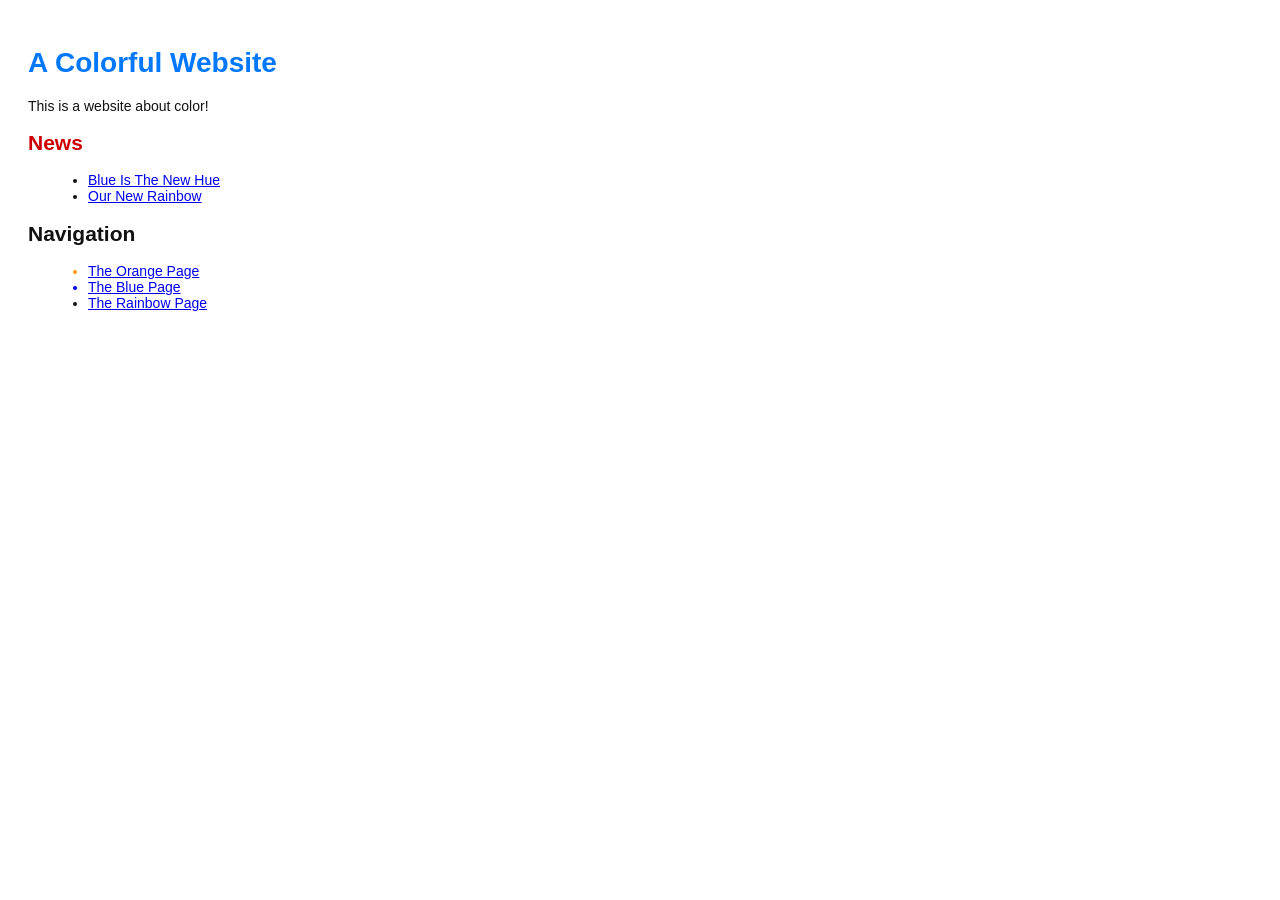
==== index.html @ 93a36b44 "Merge branch 'crazy'" ====
<!DOCTYPE html>
<html lang="en">

<head>
    <title>A Colorful Website</title>
    <link rel="stylesheet" href="style.css" />
    <meta charset="utf-8" />
</head>

<body>
    <h1 style="color: #07F">A Colorful Website</h1>
    <p>This is a website about color!</p>
    <h2 style="color: #C00">News</h2>
    <ul>
        <li><a href="news-1.html">Blue Is The New Hue</a></li>
        <li><a href="rainbow.html">Our New Rainbow</a></li>
    </ul>
    <h2>Navigation</h2>
    <ul>
        <li style="color: #F90">
            <a href="orange.html">The Orange Page</a>
        </li>
        <li style="color: #00F">
            <a href="blue.html">The Blue Page</a>
        </li>
        <li>
            <a href="rainbow.html">The Rainbow Page</a>
        </li>
    </ul>

</body>

</html>
---- style.css ----
body {
    padding: 20px;
    font-family: Verdana, Arial, Helvetica, sans-serif;
    font-size: 14px;
    color: #111;
}

p,
ul {
    margin-bottom: 10px;
}

ul {
    margin-left: 20px;
}
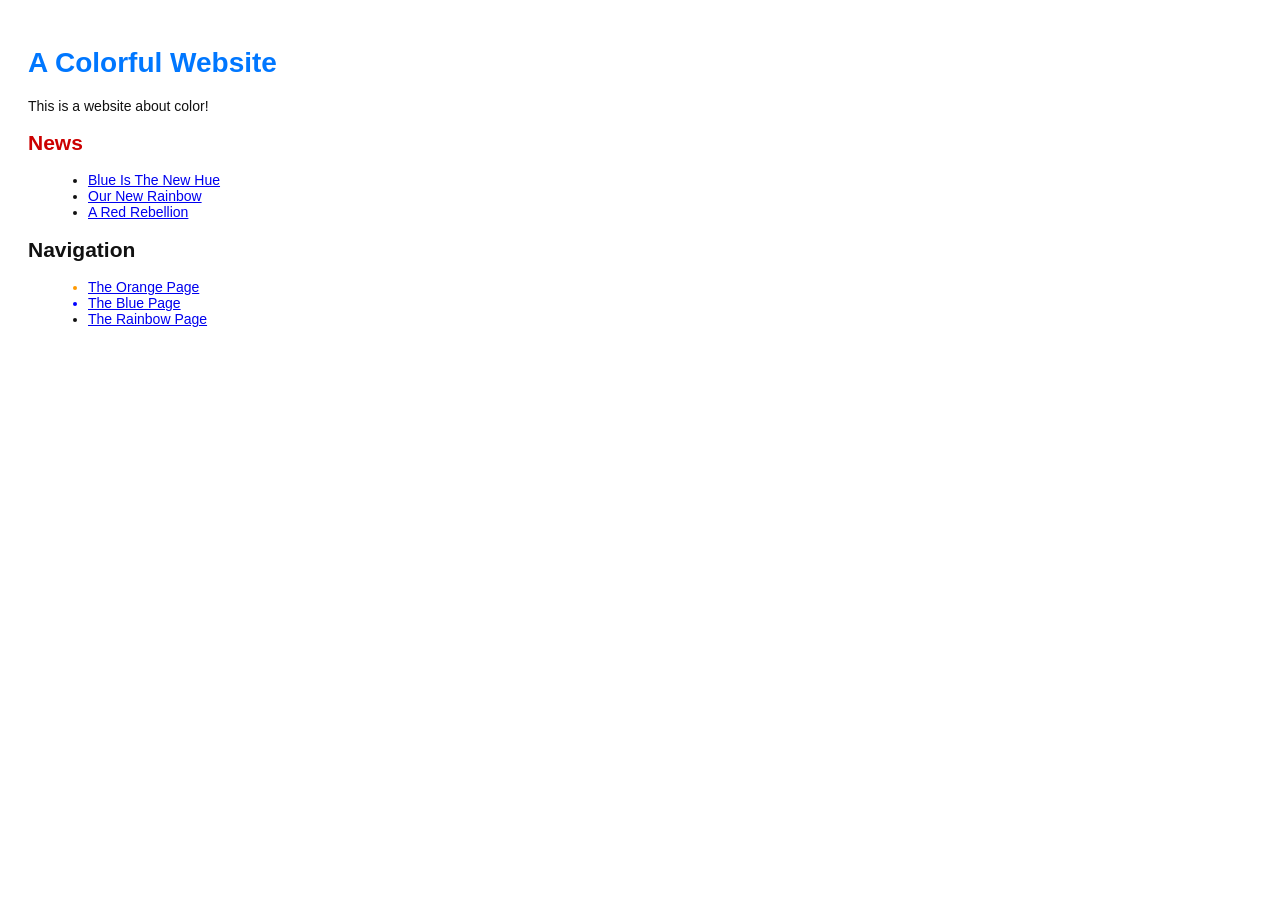
==== commit a40dfc68: "Add 2nd news item to index page" ====
--- a/index.html
+++ b/index.html
@@ -14,6 +14,8 @@
     <ul>
         <li><a href="news-1.html">Blue Is The New Hue</a></li>
         <li><a href="rainbow.html">Our New Rainbow</a></li>
+        <li><a href="news-2.html">A Red Rebellion</a></li>
+
     </ul>
     <h2>Navigation</h2>
     <ul>
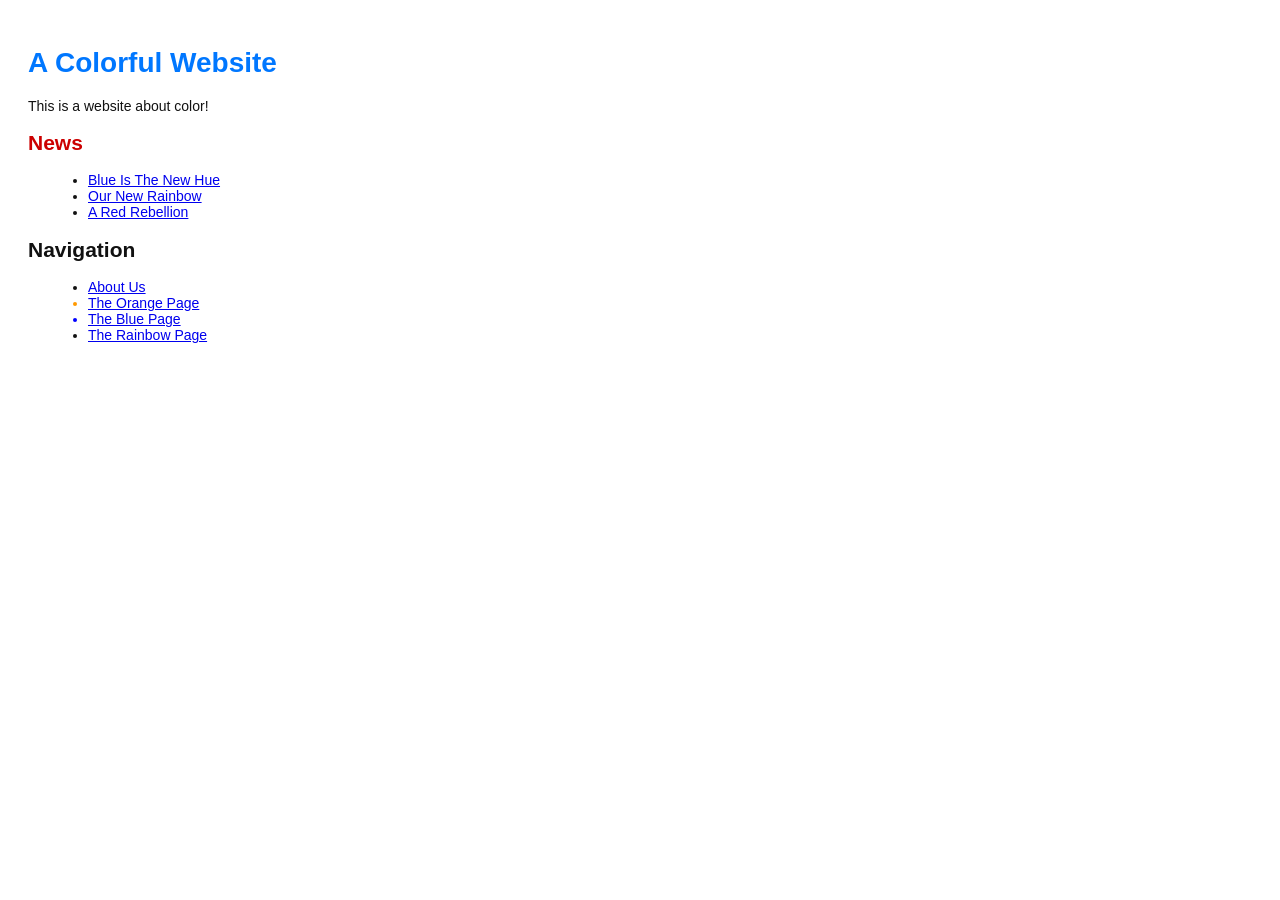
==== commit ef7a615f: "Add link to about section in home page" ====
--- a/index.html
+++ b/index.html
@@ -19,6 +19,9 @@
     </ul>
     <h2>Navigation</h2>
     <ul>
+        <li>
+            <a href="about/index.html">About Us</a>
+        </li>
         <li style="color: #F90">
             <a href="orange.html">The Orange Page</a>
         </li>
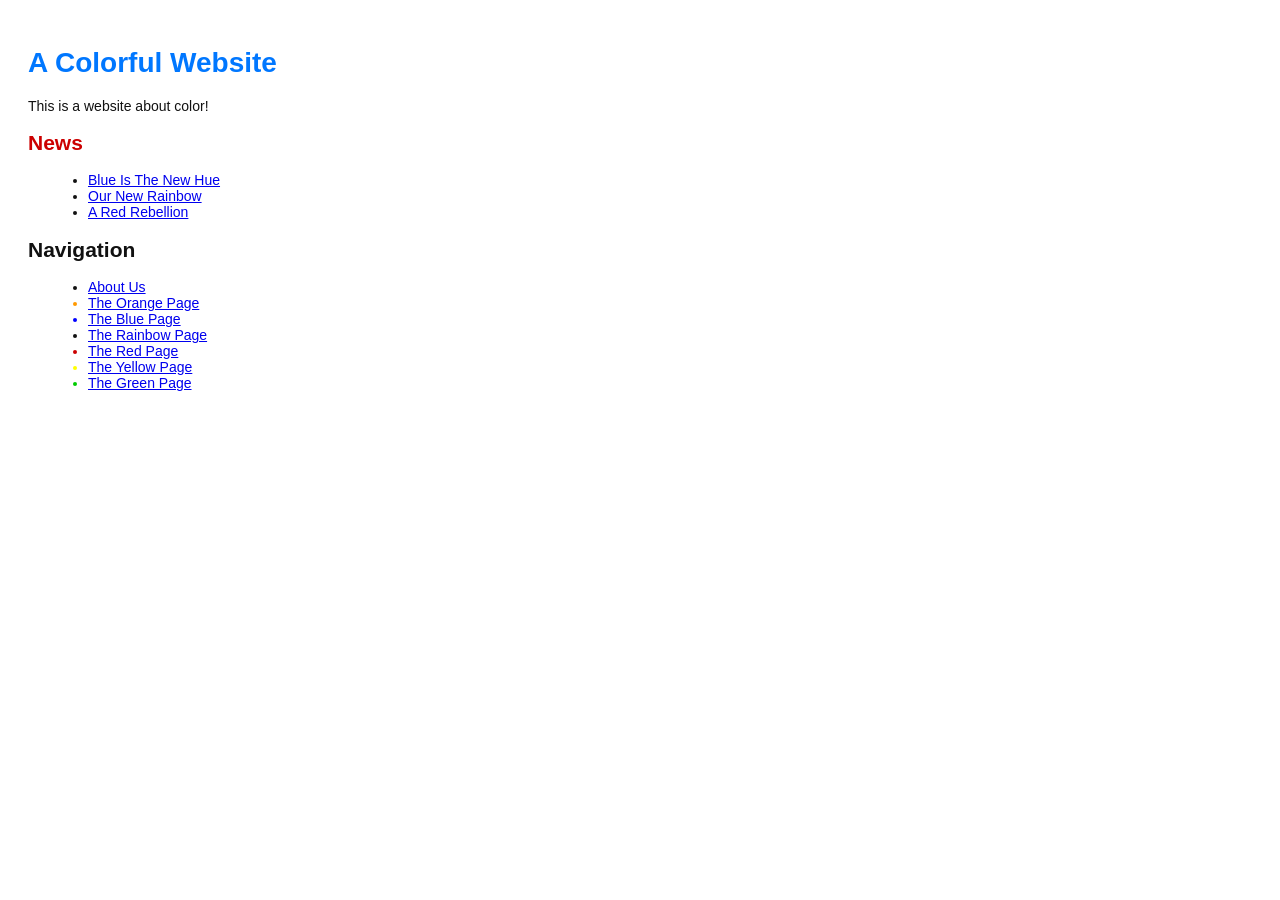
==== commit cc5f96ce: "Add green page" ====
--- a/index.html
+++ b/index.html
@@ -31,6 +31,15 @@
         <li>
             <a href="rainbow.html">The Rainbow Page</a>
         </li>
+        <li style="color: #C00">
+            <a href="red.html">The Red Page</a>
+        </li>
+        <li style="color: #FF0">
+            <a href="yellow.html">The Yellow Page</a>
+        </li>
+        <li style="color: #0C0">
+            <a href="green.html">The Green Page</a>
+        </li>
     </ul>
 
 </body>
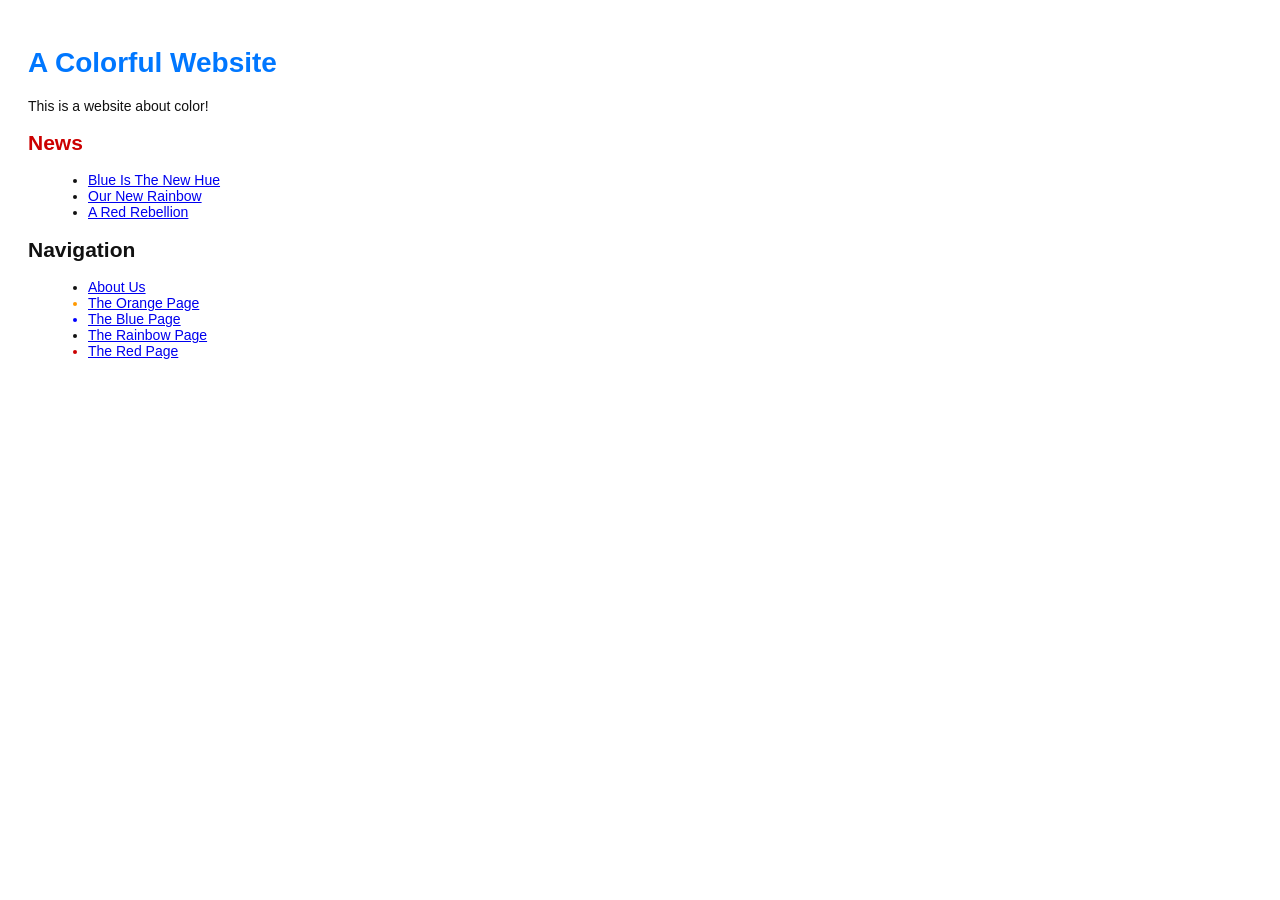
==== commit 39460063: "Add red page" ====
--- a/index.html
+++ b/index.html
@@ -34,12 +34,6 @@
         <li style="color: #C00">
             <a href="red.html">The Red Page</a>
         </li>
-        <li style="color: #FF0">
-            <a href="yellow.html">The Yellow Page</a>
-        </li>
-        <li style="color: #0C0">
-            <a href="green.html">The Green Page</a>
-        </li>
     </ul>
 
 </body>
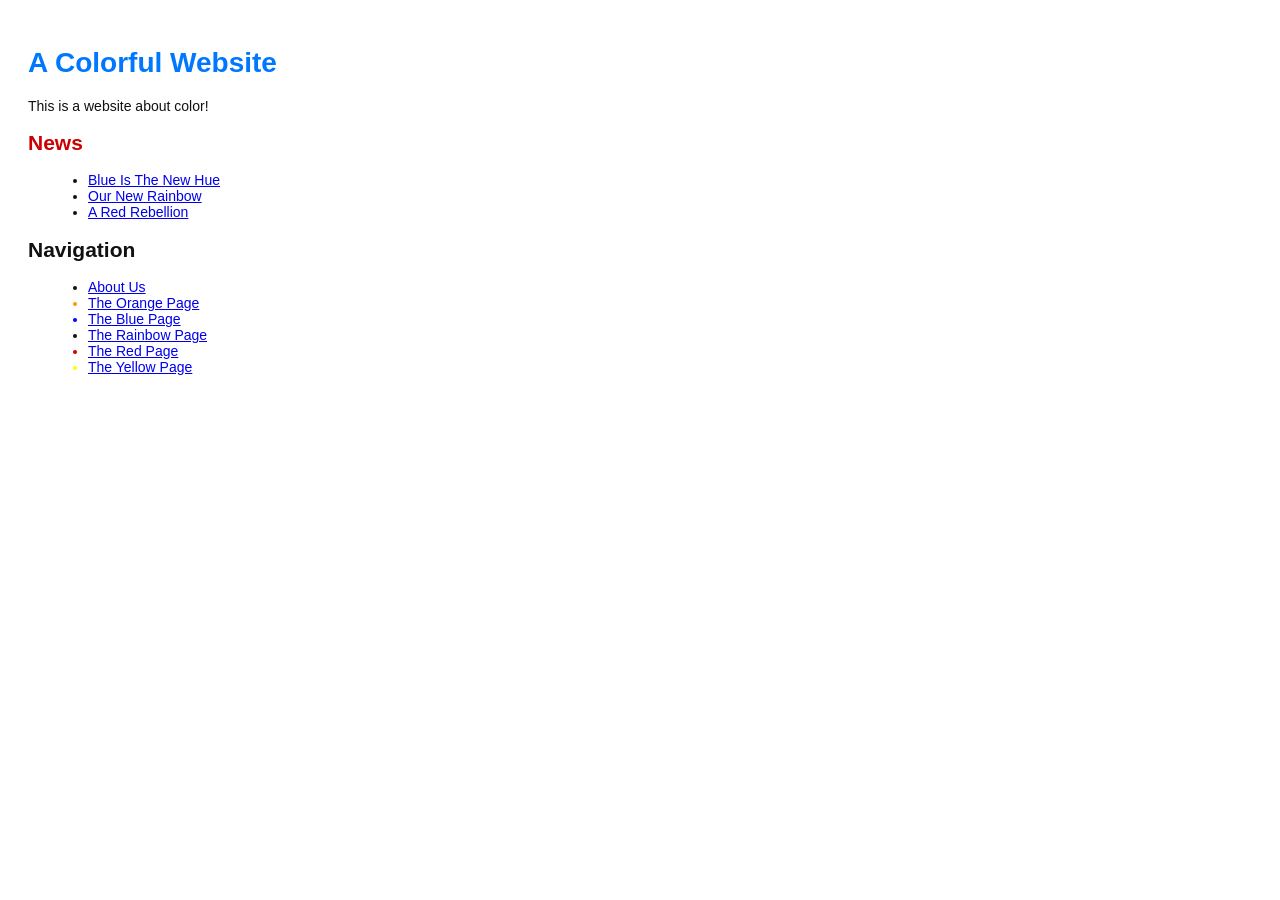
==== commit cf840a8d: "Add yellow page" ====
--- a/index.html
+++ b/index.html
@@ -34,6 +34,9 @@
         <li style="color: #C00">
             <a href="red.html">The Red Page</a>
         </li>
+        <li style="color: #FF0">
+            <a href="yellow.html">The Yellow Page</a>
+        </li>
     </ul>
 
 </body>
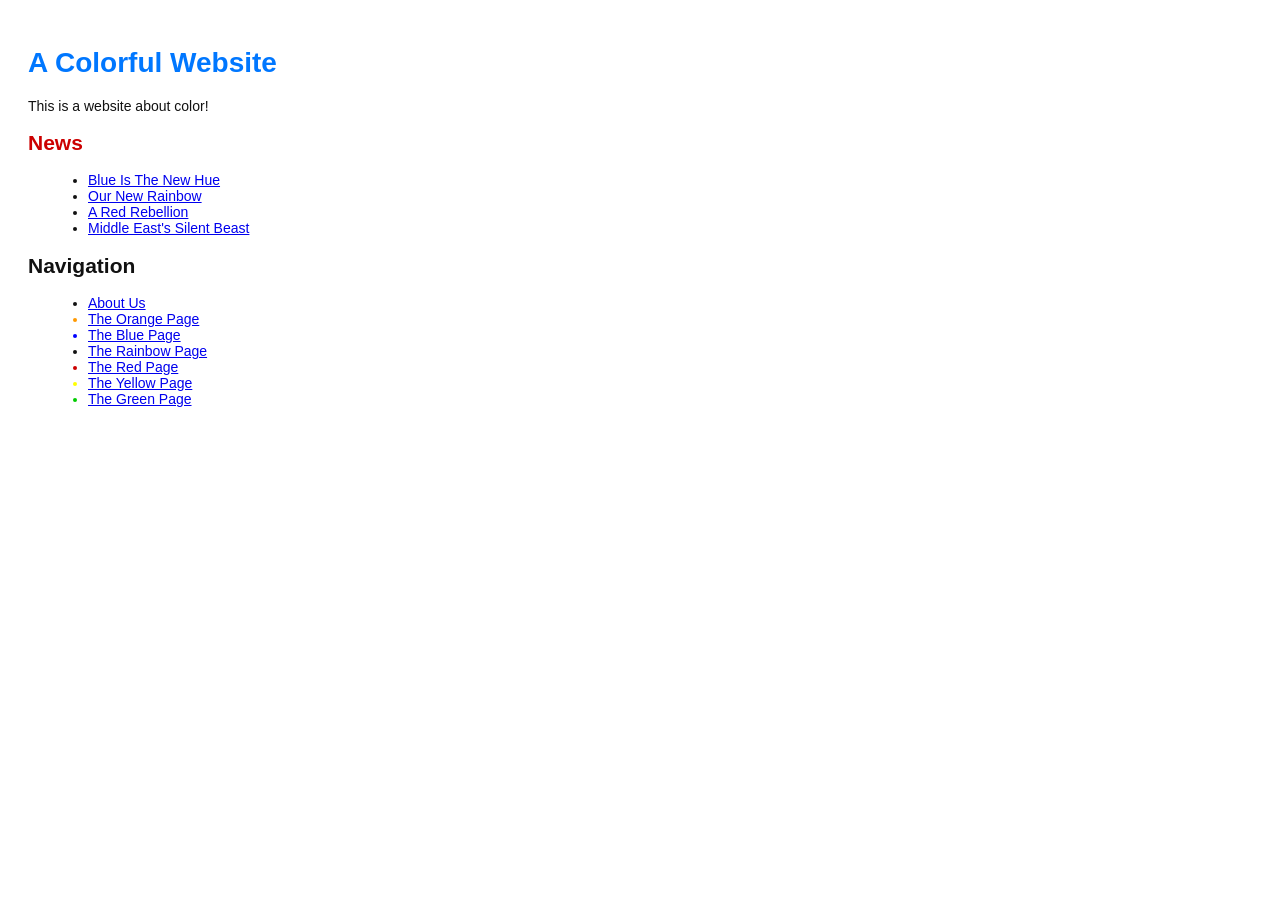
==== commit 6ec4b6b5: "Add 3rd news item" ====
--- a/index.html
+++ b/index.html
@@ -15,7 +15,7 @@
         <li><a href="news-1.html">Blue Is The New Hue</a></li>
         <li><a href="rainbow.html">Our New Rainbow</a></li>
         <li><a href="news-2.html">A Red Rebellion</a></li>
-
+        <li><a href="news-3.html">Middle East's Silent Beast</a></li>
     </ul>
     <h2>Navigation</h2>
     <ul>
@@ -37,6 +37,9 @@
         <li style="color: #FF0">
             <a href="yellow.html">The Yellow Page</a>
         </li>
+        <li style="color: #0C0">
+            <a href="green.html">The Green Page</a>
+        </li>
     </ul>
 
 </body>
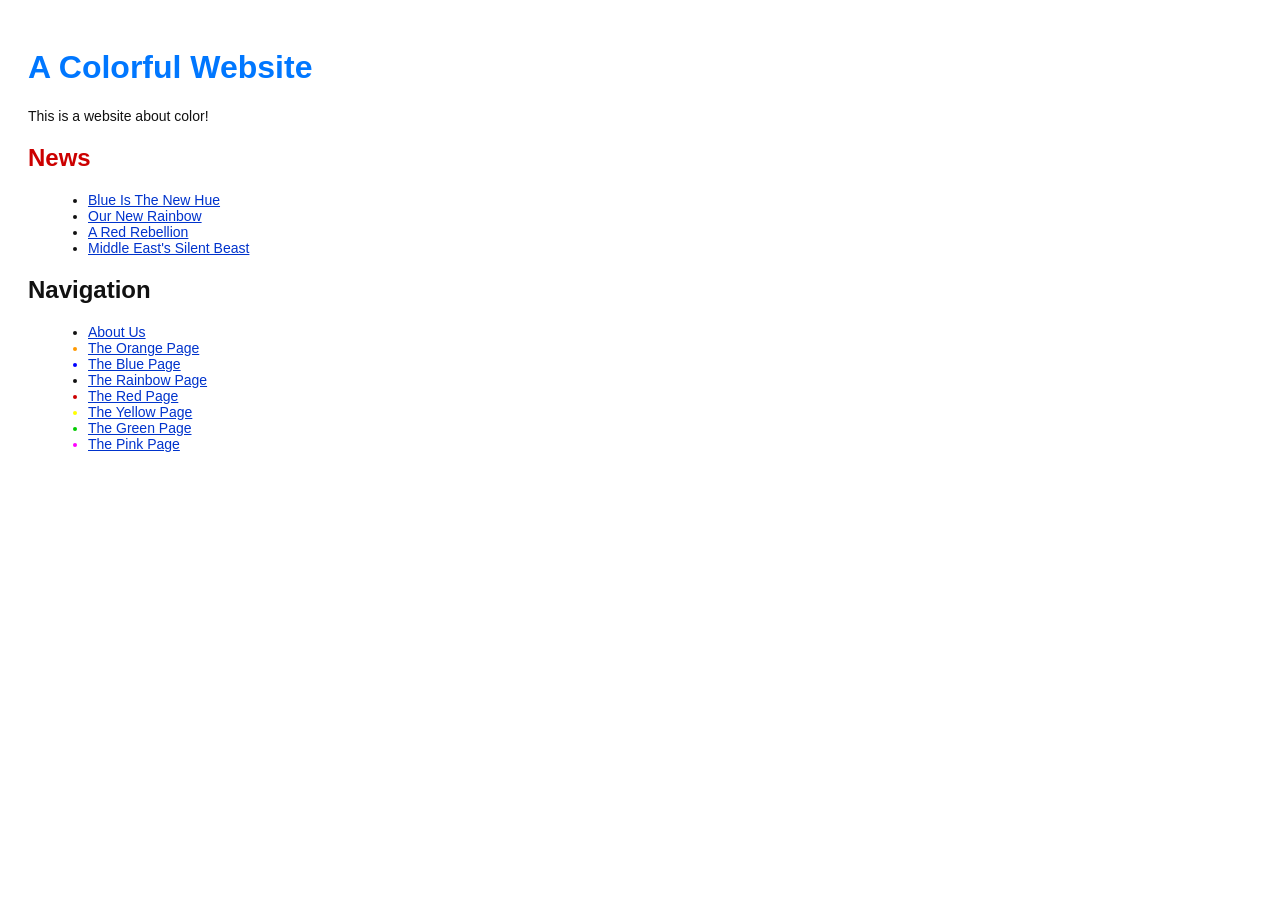
==== commit d4f8a535: "Add pink page" ====
--- a/index.html
+++ b/index.html
@@ -40,6 +40,9 @@
         <li style="color: #0C0">
             <a href="green.html">The Green Page</a>
         </li>
+        <li style="color: #F0F">
+            <a href="pink.html">The Pink Page</a>
+        </li>
     </ul>
 
 </body>
--- a/style.css
+++ b/style.css
@@ -12,4 +12,22 @@
 
 ul {
     margin-left: 20px;
+}
+
+h1 {
+    font-size: 32px;
+}
+
+h2 {
+    font-size: 24px;
+}
+
+a:link,
+a:visited {
+    color: #03C;
+}
+
+h3 {
+  font-size: 18px;
+  margin-left: 20px;
 }
